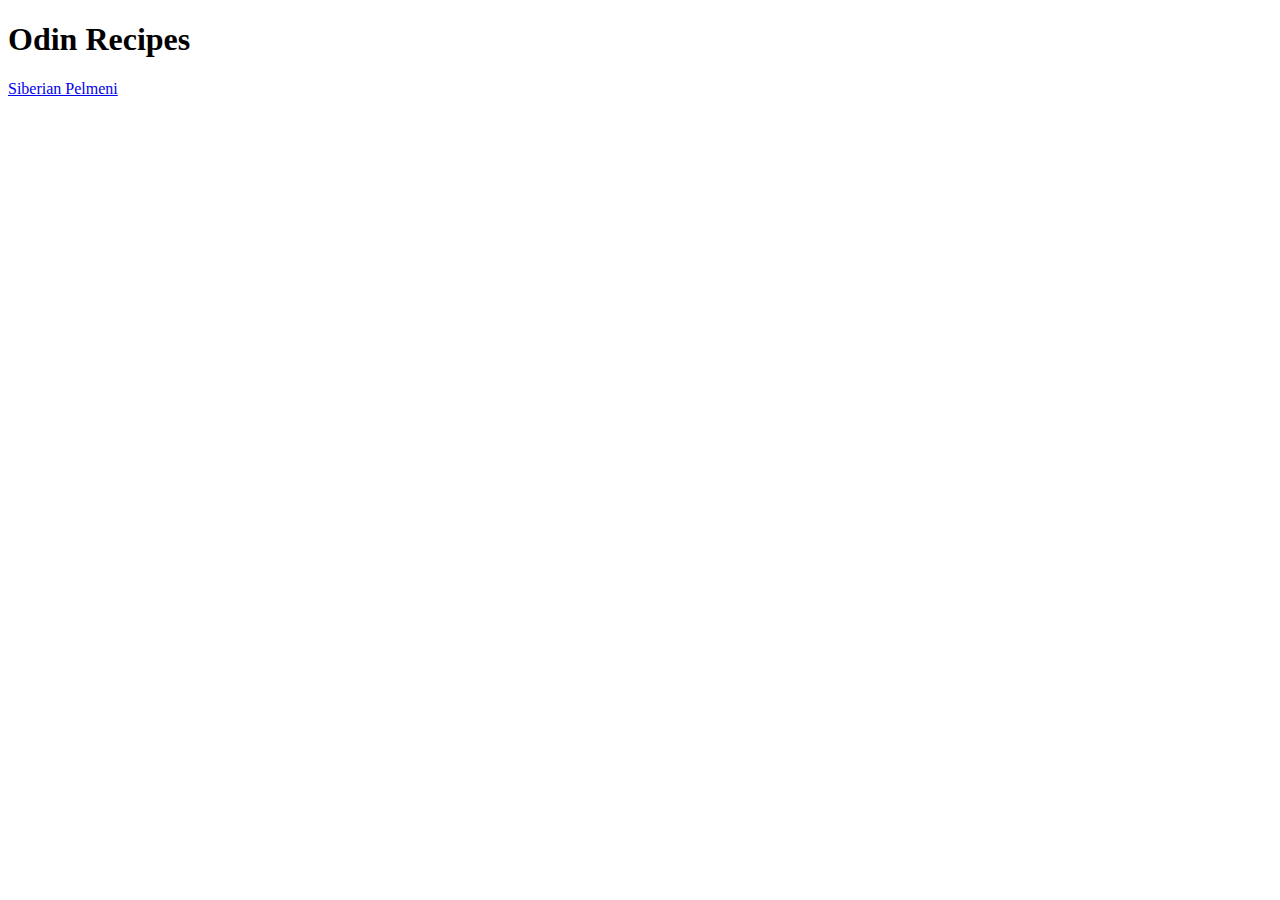
==== index.html @ 451f787d "Create Odin Recipes homepage" ====
<!DOCTYPE html>
<html>
    <head>
        <meta charset="UTF-8">
        <title>Odin Recipes</title>
    </head>
    
    <body>
        <h1>Odin Recipes</h1>
        <a href="recipes/siberian-pelmeni.html">Siberian Pelmeni</a>
    </body>
</html>
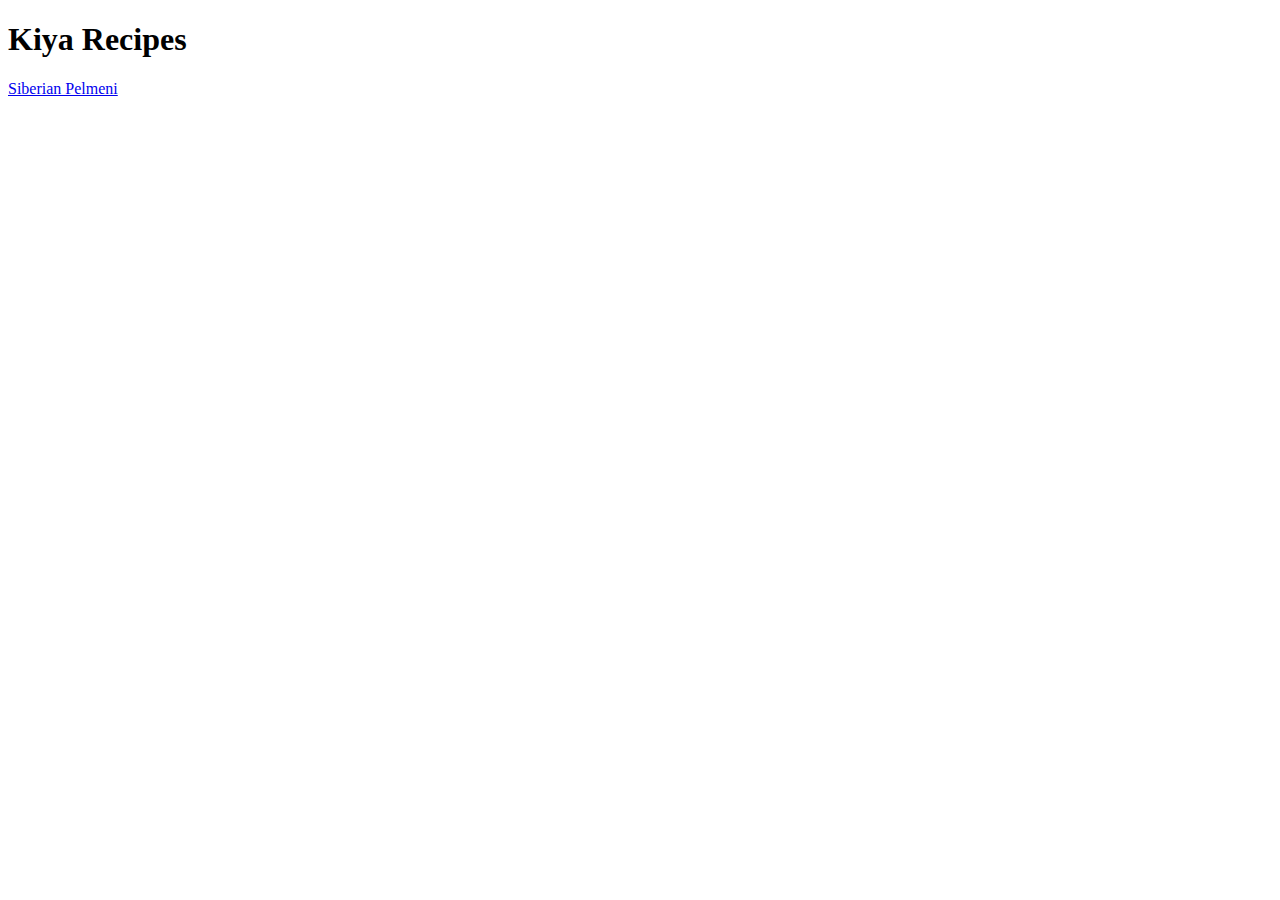
==== commit c545d54c: "Rename homepage to Kiya Recipes" ====
--- a/index.html
+++ b/index.html
@@ -2,11 +2,11 @@
 <html>
     <head>
         <meta charset="UTF-8">
-        <title>Odin Recipes</title>
+        <title>Kiya Recipes</title>
     </head>
     
     <body>
-        <h1>Odin Recipes</h1>
+        <h1>Kiya Recipes</h1>
         <a href="recipes/siberian-pelmeni.html">Siberian Pelmeni</a>
     </body>
 </html>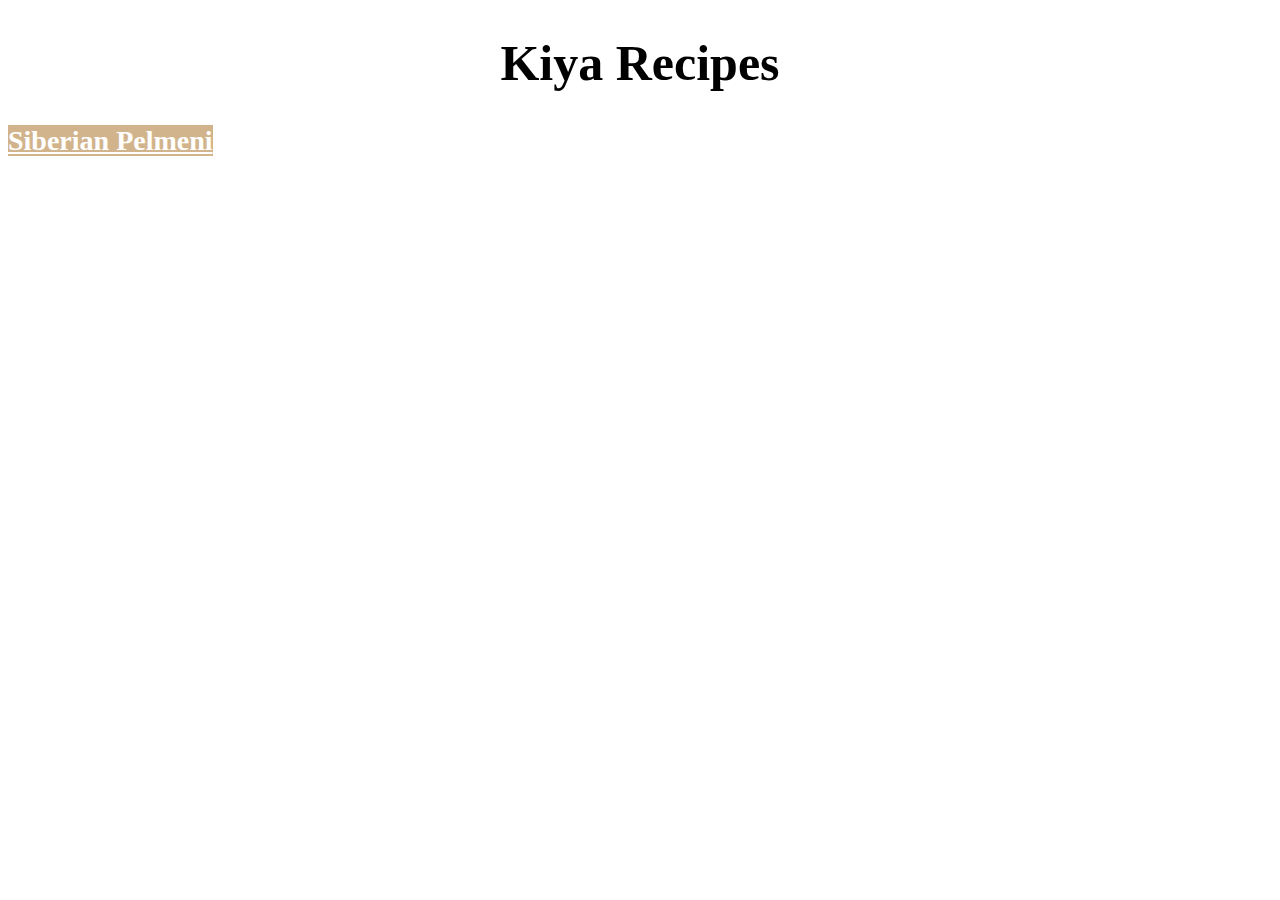
==== commit f8c734d8: "Create stylesheet and added style to all pages" ====
--- a/index.html
+++ b/index.html
@@ -3,10 +3,11 @@
     <head>
         <meta charset="UTF-8">
         <title>Kiya Recipes</title>
+        <link rel="stylesheet" href="style.css">
     </head>
     
     <body>
         <h1>Kiya Recipes</h1>
-        <a href="recipes/siberian-pelmeni.html">Siberian Pelmeni</a>
+        <a class="navigate" href="recipes/siberian-pelmeni.html">Siberian Pelmeni</a>
     </body>
 </html>--- a/style.css
+++ b/style.css
@@ -0,0 +1,20 @@
+body {
+    font-family:'Times New Roman', Times, serif;
+    font-size: 18px;
+}
+
+h1 {
+    font-size: 50px;
+    text-align: center;
+}
+
+h2 {
+    font-size: 36px;
+}
+
+.navigate {
+    background-color: tan;
+    color: white;
+    font-weight: 600;
+    font-size: 28px;
+}